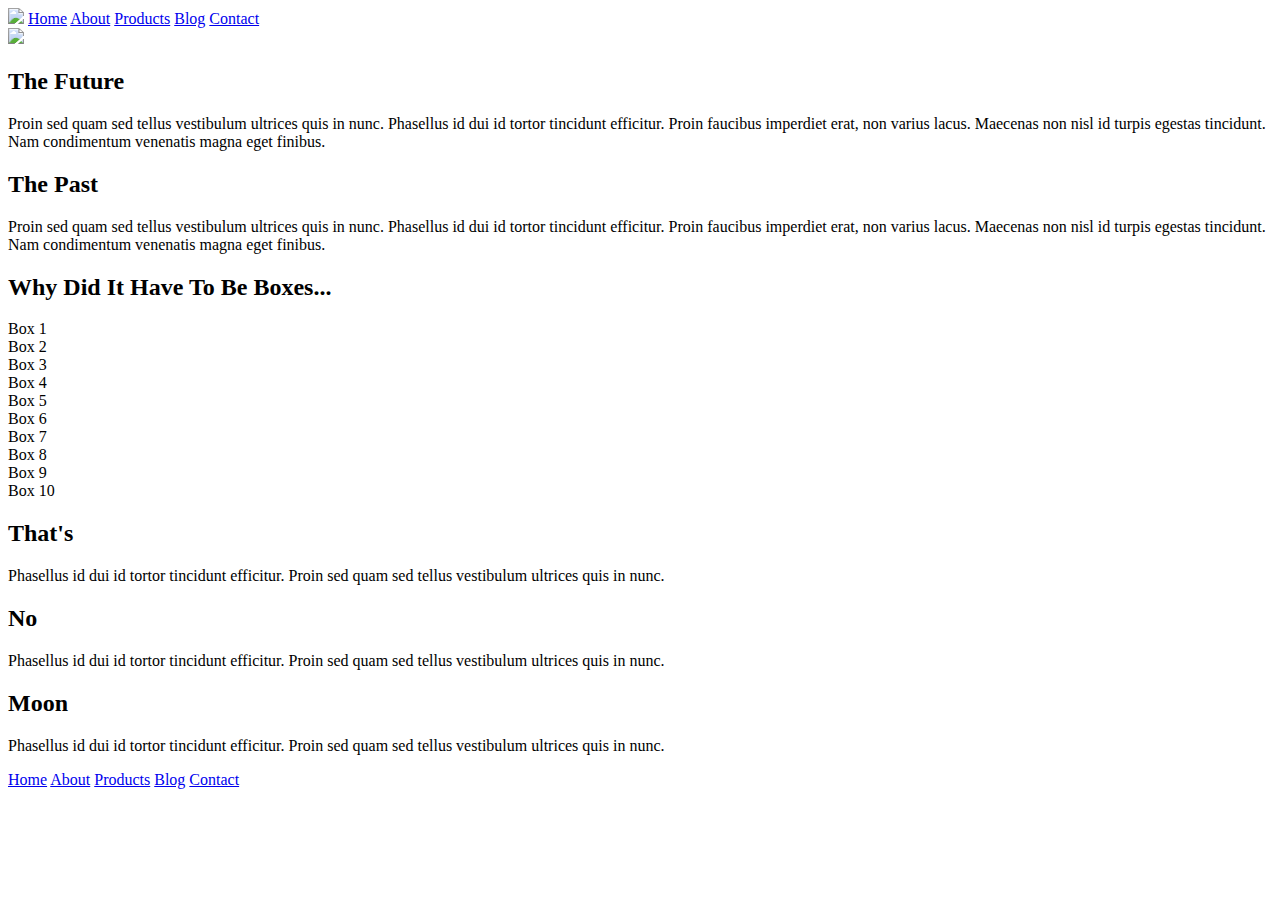
==== index.html @ aea0127e "initial index.html changes" ====
<!doctype html>

<html lang="en">

<head>
    <meta charset="utf-8">

    <title>Sprint Challenge - Home</title>

    <link href="https://fonts.googleapis.com/css?family=Roboto|Rubik" rel="stylesheet">
    <link rel="stylesheet" href="css/index.css">

</head>

<body>
    <div class="container">
        <header>
            <nav>
                <a href="index.html"><img src="img/lambda-black.png"></a>
                <a href="index.html">Home</a>
                <a href="about.html">About</a>
                <a href="products.html">Products</a>
                <a href="blog.html">Blog</a>
                <a href="contact.html">Contact</a>
            </nav>
        </header>
        <section class="top-image"><img src="img/jumbo.jpg"></section>
        <section class=" top-content">
                    <div class="text-container">
                        <h2>The Future</h2>
                        <p>Proin sed quam sed tellus vestibulum ultrices quis in nunc. Phasellus id dui id tortor
                            tincidunt efficitur. Proin faucibus imperdiet erat, non varius lacus. Maecenas non nisl id
                            turpis egestas tincidunt. Nam condimentum venenatis magna eget finibus.</p>
                    </div>
                    <div class="text-container">
                        <h2>The Past</h2>
                        <p>Proin sed quam sed tellus vestibulum ultrices quis in nunc. Phasellus id dui id tortor
                            tincidunt efficitur. Proin faucibus imperdiet erat, non varius lacus. Maecenas non nisl id
                            turpis egestas tincidunt. Nam condimentum venenatis magna eget finibus.</p>
                    </div>
                    </section>

                    <section class="middle-content">

                        <h2>Why Did It Have To Be Boxes...</h2>

                        <div class="boxes">
                            <div class="box-1">Box 1</div>
                            <div class="box-2">Box 2</div>
                            <div class="box-3">Box 3</div>
                            <div class="box-4">Box 4</div>
                            <div class="box-5">Box 5</div>
                            <div class="box-6">Box 6</div>
                            <div class="box-7">Box 7</div>
                            <div class="box-8">Box 8</div>
                            <div class="box-9">Box 9</div>
                            <div class="box-10">Box 10</div>
                        </div>

                    </section>

                    <section class="bottom-content">

                        <div class="text-container">
                            <h2>That's</h2>
                            <p>Phasellus id dui id tortor tincidunt efficitur. Proin sed quam sed tellus vestibulum
                                ultrices quis in nunc.</p>
                        </div>
                        <div class="text-container">
                            <h2>No</h2>
                            <p>Phasellus id dui id tortor tincidunt efficitur. Proin sed quam sed tellus vestibulum
                                ultrices quis in nunc.</p>
                        </div>
                        <div class="text-container">
                            <h2>Moon</h2>
                            <p>Phasellus id dui id tortor tincidunt efficitur. Proin sed quam sed tellus vestibulum
                                ultrices quis in nunc.</p>
                        </div>

                    </section>

                    <footer>
                        <nav>
                            <a href="index.html">Home</a>
                            <a href="about.html">About</a>
                            <a href="products.html">Products</a>
                            <a href="blog.html">Blog</a>
                            <a href="contact.html">Contact</a>
                        </nav>
                    </footer>
    </div><!-- container -->
</body>

</html>
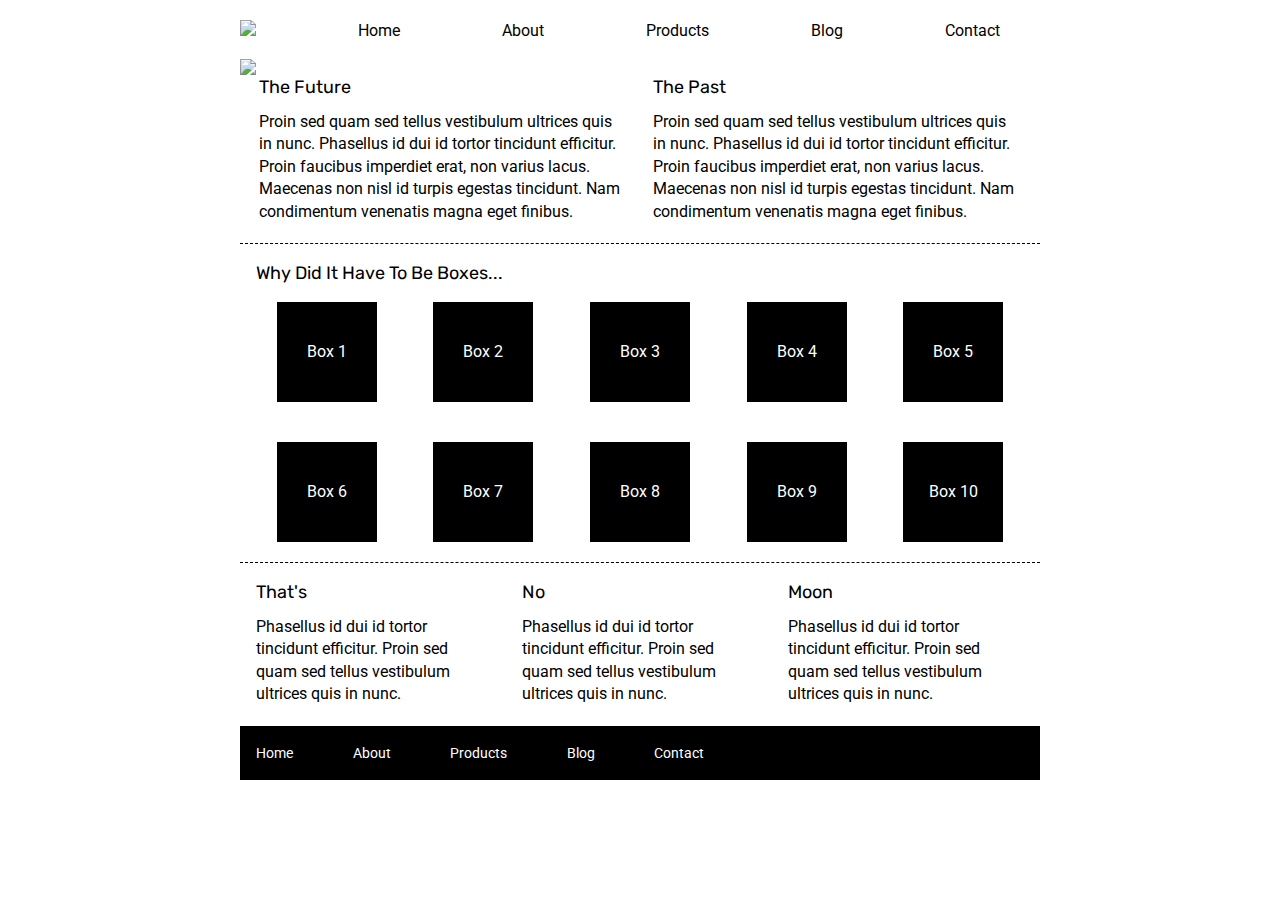
==== commit 8a996e6d: "working on boxes" ====
--- a/index.html
+++ b/index.html
@@ -45,16 +45,16 @@
                         <h2>Why Did It Have To Be Boxes...</h2>
 
                         <div class="boxes">
-                            <div class="box-1">Box 1</div>
-                            <div class="box-2">Box 2</div>
-                            <div class="box-3">Box 3</div>
-                            <div class="box-4">Box 4</div>
-                            <div class="box-5">Box 5</div>
-                            <div class="box-6">Box 6</div>
-                            <div class="box-7">Box 7</div>
-                            <div class="box-8">Box 8</div>
-                            <div class="box-9">Box 9</div>
-                            <div class="box-10">Box 10</div>
+                            <div class="box box-1">Box 1</div>
+                            <div class="box box-2">Box 2</div>
+                            <div class="box box-3">Box 3</div>
+                            <div class="box box-4">Box 4</div>
+                            <div class="box box-5">Box 5</div>
+                            <div class="box box-6">Box 6</div>
+                            <div class="box box-7">Box 7</div>
+                            <div class="box box-8">Box 8</div>
+                            <div class="box box-9">Box 9</div>
+                            <div class="box box-10">Box 10</div>
                         </div>
 
                     </section>
@@ -88,7 +88,7 @@
                             <a href="contact.html">Contact</a>
                         </nav>
                     </footer>
-    </div><!-- container -->
+    </div><!-- container div end  -->
 </body>
 
 </html>--- a/css/index.css
+++ b/css/index.css
@@ -0,0 +1,215 @@
+/* http://meyerweb.com/eric/tools/css/reset/ 
+   v2.0 | 20110126
+   License: none (public domain)
+*/
+
+html, body, div, span, applet, object, iframe,
+h1, h2, h3, h4, h5, h6, p, blockquote, pre,
+a, abbr, acronym, address, big, cite, code,
+del, dfn, em, img, ins, kbd, q, s, samp,
+small, strike, strong, sub, sup, tt, var,
+b, u, i, center,
+dl, dt, dd, ol, ul, li,
+fieldset, form, label, legend,
+table, caption, tbody, tfoot, thead, tr, th, td,
+article, aside, canvas, details, embed, 
+figure, figcaption, footer, header, hgroup, 
+menu, nav, output, ruby, section, summary,
+time, mark, audio, video {
+	margin: 0;
+	padding: 0;
+	border: 0;
+	font-size: 100%;
+	font: inherit;
+	vertical-align: baseline;
+}
+/* HTML5 display-role reset for older browsers */
+article, aside, details, figcaption, figure, 
+footer, header, hgroup, menu, nav, section {
+	display: block;
+}
+body {
+	line-height: 1;
+}
+ol, ul {
+	list-style: none;
+}
+blockquote, q {
+	quotes: none;
+}
+blockquote:before, blockquote:after,
+q:before, q:after {
+	content: '';
+	content: none;
+}
+table {
+	border-collapse: collapse;
+	border-spacing: 0;
+}
+
+* {
+    box-sizing: border-box;
+}
+
+html, body {
+    height: 100%;
+    font-family: 'Roboto', sans-serif;
+}
+
+h1, h2, h3, h4, h5 {
+    font-size: 18px;
+    margin-bottom: 15px;
+    font-family: 'Rubik', sans-serif;
+}
+
+p {
+    line-height: 1.4;
+}
+
+.container {
+    width: 800px;
+    margin: 0 auto;
+}
+header{
+	margin: 20px 40px 20px 0;
+}
+	
+
+header nav{
+	display:flex;
+	justify-content:space-between;
+	align-items:baseline;
+}
+
+section.jumbo{
+	margin:20px 0;
+}
+
+header nav a{
+	text-decoration:none;
+	color:#000;
+	position: relative;
+	-webkit-animation: mdown 1s ; /* Safari 4.0 - 8.0 */
+	animation: mdown 1s;
+}
+
+header nav a:last{
+	position: relative;
+	-webkit-animation: mright 1s ; /* Safari 4.0 - 8.0 */
+	animation: mright 1s;
+}
+
+header nav a img{
+	position: relative;
+  -webkit-animation: mright 1s ; /* Safari 4.0 - 8.0 */
+  animation: mright 1s;
+}
+header nav a:hover{
+	text-decoration:none;
+	color:#666;
+}
+
+.top-content {
+    display: flex;
+    flex-wrap: wrap;
+    justify-content: space-evenly;
+    margin-bottom: 20px;
+    border-bottom: 1px dashed black;
+}
+
+.top-content .text-container {
+    width: 48%;
+    padding: 0 1%;
+    padding-bottom: 20px;  
+}
+
+.middle-content {
+    margin-bottom: 20px;
+    border-bottom: 1px dashed black;
+}
+
+.middle-content h2 {
+    padding: 0 2%;
+    margin-bottom: 0;
+}
+
+.middle-content .boxes {
+    display: flex;
+    flex-wrap: wrap;
+    justify-content: space-evenly;
+}
+
+.middle-content .boxes .box {
+    width: 12.5%;
+    height: 100px;
+    background: black;
+    margin: 20px 2.5%;
+    color: white;
+    display: flex;
+    align-items: center;
+    justify-content: center;
+}
+
+.bottom-content {
+    display: flex;
+    margin: 0 2% 20px;
+    justify-content: space-around;
+}
+
+.bottom-content .text-container {
+    padding-right: 4%;
+}
+
+.bottom-content .text-container:last-child {
+    padding-right: 0;
+}
+.box-1{
+	background:teal;
+}
+.box-2{
+	background:gold;
+}
+.box-3{
+	background:cadetblue;
+}
+.box-4{
+	background-color:coral;
+}             
+.box-5{          
+	background-color:crimson;
+}             
+.box-6{          
+	background-color:forestgreen;
+}             
+.box-7{          
+	background-color:darkorchid;
+}             
+.box-8{          
+	background-color:hotpink;
+}             
+.box-9{          
+	background-color:indigo;
+}             
+.box-10{         
+	background-color:dodgerblue;
+}
+footer {
+    width: 100%;
+    background: black;
+}
+
+footer nav {
+    width: 60%;
+    display: flex;
+    justify-content: space-between;
+    align-items: center;
+    padding: 20px 2%;
+    font-size: 14px;
+}
+
+footer nav a {
+    color: white;
+    text-decoration: none;
+}
+
+/*About.html page initial*/
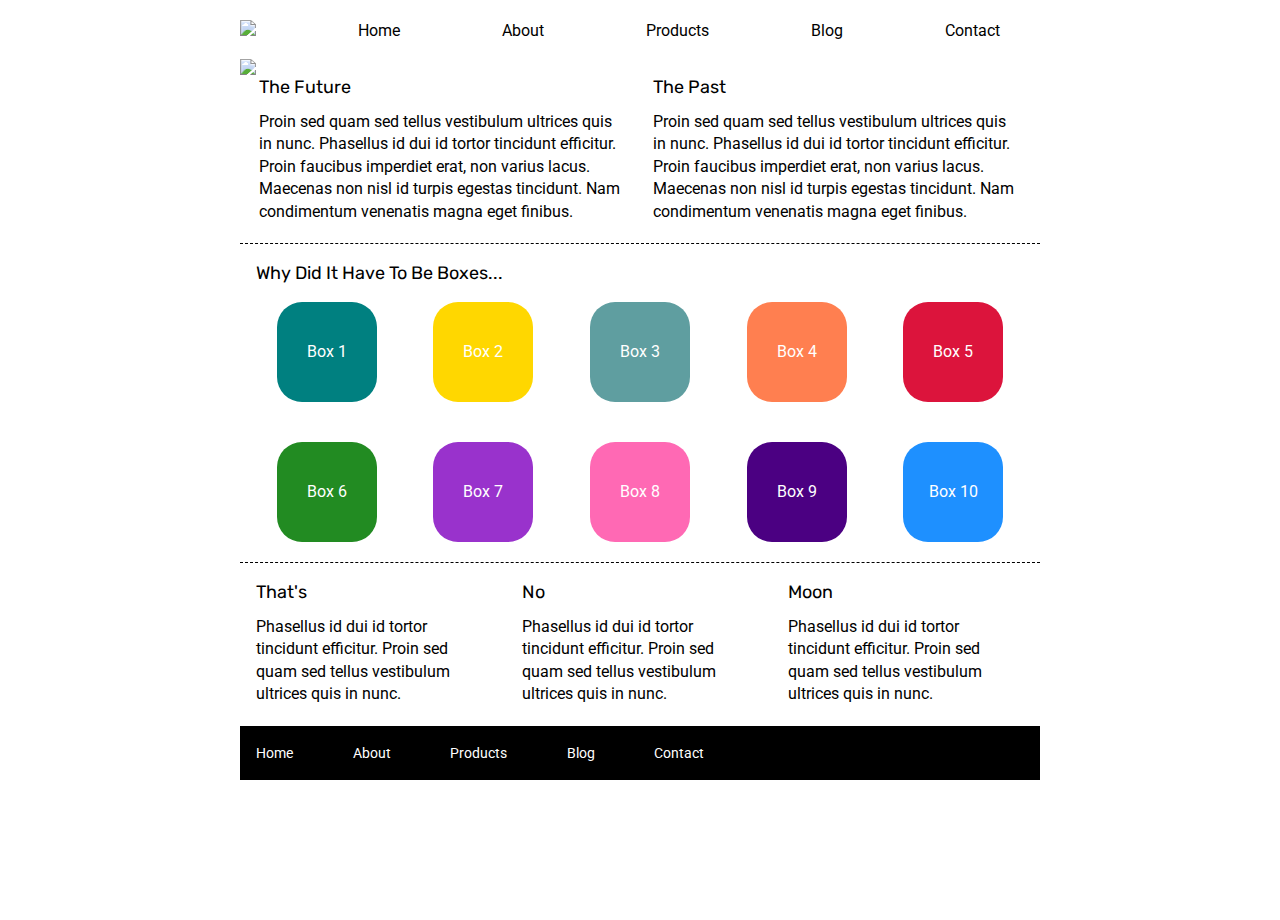
==== commit abd75211: "modified styling and minor details" ====
--- a/index.html
+++ b/index.html
@@ -45,16 +45,16 @@
                         <h2>Why Did It Have To Be Boxes...</h2>
 
                         <div class="boxes">
-                            <div class="box box-1">Box 1</div>
-                            <div class="box box-2">Box 2</div>
-                            <div class="box box-3">Box 3</div>
-                            <div class="box box-4">Box 4</div>
-                            <div class="box box-5">Box 5</div>
-                            <div class="box box-6">Box 6</div>
-                            <div class="box box-7">Box 7</div>
-                            <div class="box box-8">Box 8</div>
-                            <div class="box box-9">Box 9</div>
-                            <div class="box box-10">Box 10</div>
+                            <div class="box b-1">Box 1</div>
+                            <div class="box b-2">Box 2</div>
+                            <div class="box b-3">Box 3</div>
+                            <div class="box b-4">Box 4</div>
+                            <div class="box b-5">Box 5</div>
+                            <div class="box b-6">Box 6</div>
+                            <div class="box b-7">Box 7</div>
+                            <div class="box b-8">Box 8</div>
+                            <div class="box b-9">Box 9</div>
+                            <div class="box b-10">Box 10</div>
                         </div>
 
                     </section>
--- a/css/index.css
+++ b/css/index.css
@@ -142,7 +142,6 @@
 .middle-content .boxes .box {
     width: 12.5%;
     height: 100px;
-    background: black;
     margin: 20px 2.5%;
     color: white;
     display: flex;
@@ -163,35 +162,46 @@
 .bottom-content .text-container:last-child {
     padding-right: 0;
 }
-.box-1{
-	background:teal;
-}
-.box-2{
-	background:gold;
-}
-.box-3{
-	background:cadetblue;
-}
-.box-4{
-	background-color:coral;
-}             
-.box-5{          
-	background-color:crimson;
-}             
-.box-6{          
-	background-color:forestgreen;
-}             
-.box-7{          
-	background-color:darkorchid;
-}             
-.box-8{          
-	background-color:hotpink;
-}             
-.box-9{          
-	background-color:indigo;
-}             
-.box-10{         
-	background-color:dodgerblue;
+
+.b-1{
+    background:teal;
+    border-radius: 25px;
+}
+.b-2{
+    background:gold;
+    border-radius: 25px;
+}
+.b-3{
+    background:cadetblue;
+    border-radius: 25px;
+}
+.b-4{
+    background-color:coral;
+    border-radius: 25px;
+}             
+.b-5{          
+    background-color:crimson;
+    border-radius: 25px;
+}             
+.b-6{          
+    background-color:forestgreen;
+    border-radius: 25px;
+}             
+.b-7{          
+    background-color:darkorchid;
+    border-radius: 25px;
+}             
+.b-8{          
+    background-color:hotpink;
+    border-radius: 25px;
+}             
+.b-9{          
+    background-color:indigo;
+    border-radius: 25px;
+}             
+.b-10{         
+    background-color:dodgerblue;
+    border-radius: 25px;
 }
 footer {
     width: 100%;
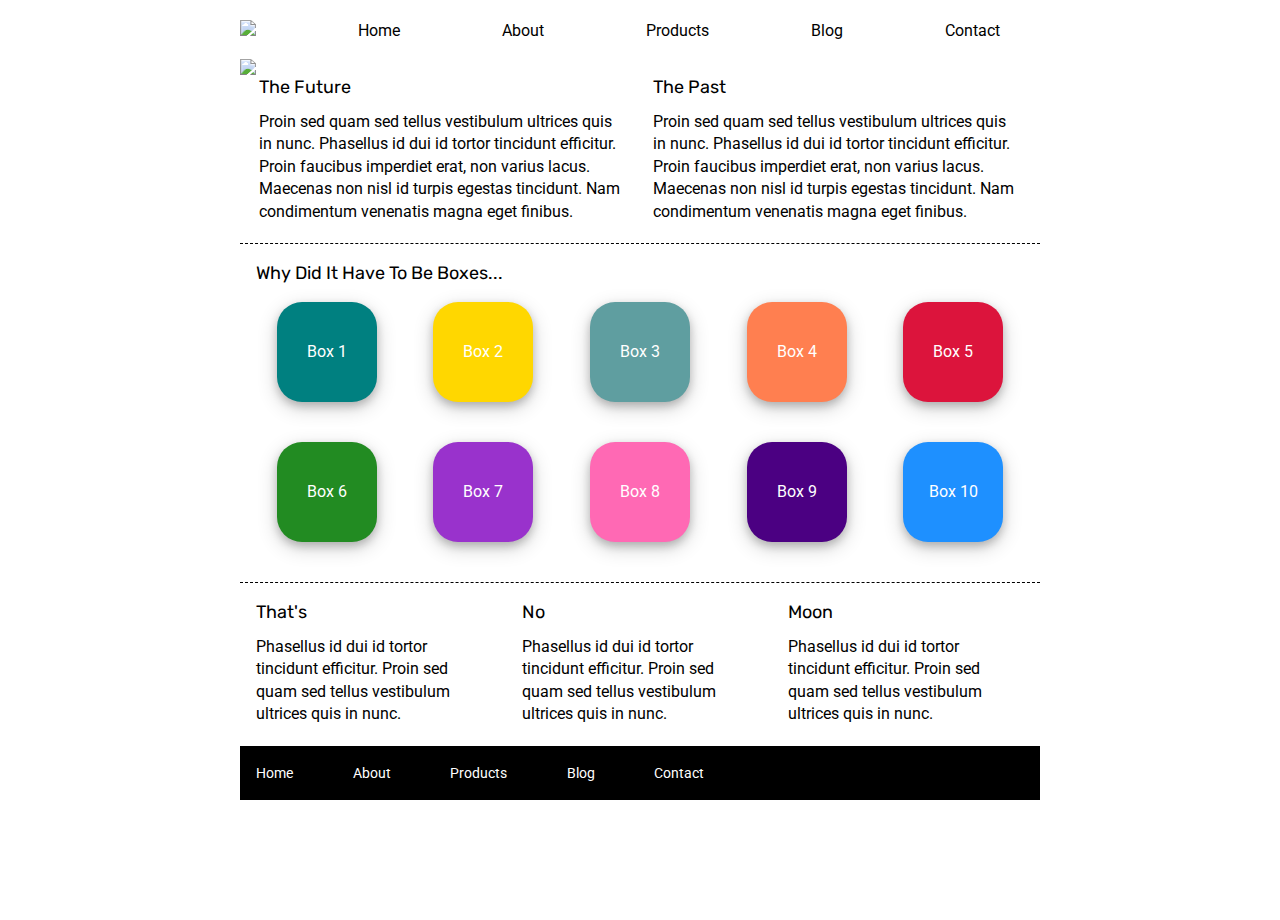
==== commit 4f5148cd: "final code" ====
--- a/index.html
+++ b/index.html
@@ -45,16 +45,16 @@
                         <h2>Why Did It Have To Be Boxes...</h2>
 
                         <div class="boxes">
-                            <div class="box b-1">Box 1</div>
-                            <div class="box b-2">Box 2</div>
-                            <div class="box b-3">Box 3</div>
-                            <div class="box b-4">Box 4</div>
-                            <div class="box b-5">Box 5</div>
-                            <div class="box b-6">Box 6</div>
-                            <div class="box b-7">Box 7</div>
-                            <div class="box b-8">Box 8</div>
-                            <div class="box b-9">Box 9</div>
-                            <div class="box b-10">Box 10</div>
+                            <div class="box b-1 shadow">Box 1</div>
+                            <div class="box b-2 shadow">Box 2</div>
+                            <div class="box b-3 shadow">Box 3</div>
+                            <div class="box b-4 shadow">Box 4</div>
+                            <div class="box b-5 shadow">Box 5</div>
+                            <div class="box b-6 shadow">Box 6</div>
+                            <div class="box b-7 shadow">Box 7</div>
+                            <div class="box b-8 shadow">Box 8</div>
+                            <div class="box b-9 shadow">Box 9</div>
+                            <div class="box b-10 shadow">Box 10</div>
                         </div>
 
                     </section>
--- a/css/index.css
+++ b/css/index.css
@@ -126,6 +126,7 @@
 .middle-content {
     margin-bottom: 20px;
     border-bottom: 1px dashed black;
+    padding-bottom: 20px;
 }
 
 .middle-content h2 {
@@ -223,3 +224,45 @@
 }
 
 /*About.html page initial*/
+.about section{
+	display:flex;
+	margin:20px 0;
+	
+}
+
+.about section h2{
+	margin-top:10px;
+}
+
+.about section.about-top{
+	padding:20px;
+	border-bottom:1px dashed #ddd;
+}
+
+.about section.about-middle{
+	justify-content:space-between;
+	flex-wrap:wrap;
+	align-items:;
+	
+}
+
+.about section.about-middle div{
+	width:370px;
+	margin:20px 0;
+	border-bottom:1px dashed #ddd;
+	
+}
+
+.about section.about-middle div button{
+	background:transparent;
+	border-radius:5px;
+	margin:20px 0;
+	padding:5px 20px;
+	border:1px solid black;
+}
+
+.shadow {
+    width: 450px;
+    box-shadow: 0 4px 8px 0 rgba(0, 0, 0, 0.2), 0 6px 20px 0 rgba(0, 0, 0, 0.19);
+    text-align: center;
+  }